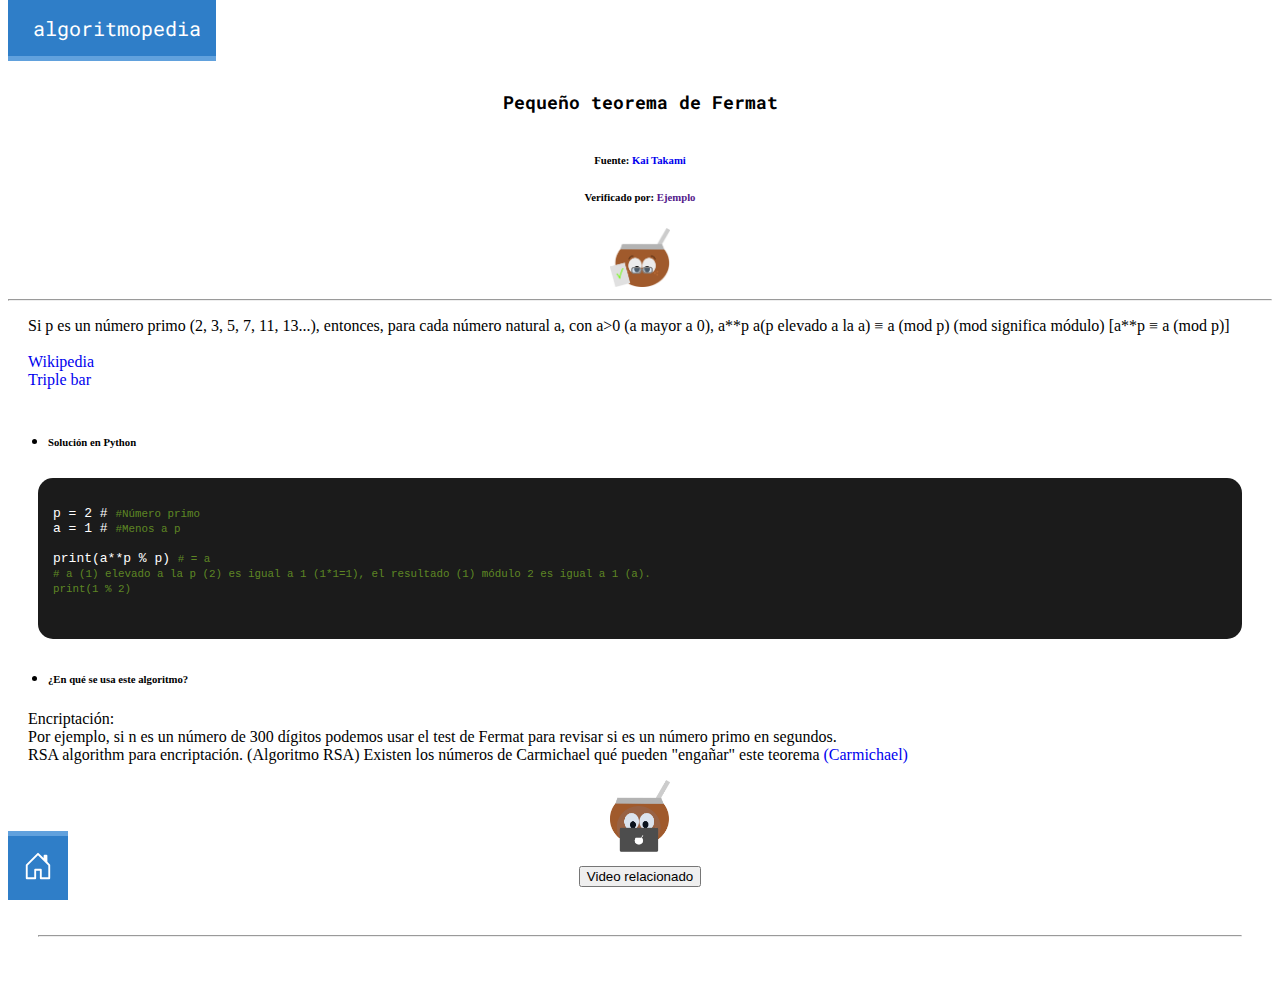
==== fermat.html @ 345c25ca "main" ====
<!DOCTYPE html>
<html lang="es">
<head>
    <meta charset="UTF-8">
    <meta http-equiv="X-UA-Compatible" content="IE=edge">
    <meta name="viewport" content="width=device-width, initial-scale=1.0">
    <link rel="preconnect" href="https://fonts.googleapis.com">
    <link rel="preconnect" href="https://fonts.gstatic.com" crossorigin>
    <link href="https://fonts.googleapis.com/css2?family=Roboto+Mono:ital,wght@0,500;1,400&display=swap" rel="stylesheet">
    <link rel="icon" type="image/png" href="algoritmopediaclaro.png" />
    <link rel="stylesheet" href="style.css">
    <link href="https://cdn.jsdelivr.net/npm/bootstrap@5.1.3/dist/css/bootstrap.min.css" rel="stylesheet" integrity="sha384-1BmE4kWBq78iYhFldvKuhfTAU6auU8tT94WrHftjDbrCEXSU1oBoqyl2QvZ6jIW3" crossorigin="anonymous">
    <title>algoritmopedia - Pequeño teorema de Fermat</title>
</head>
<body>
  <header class="container-fluid"> 
    <div class="contenedor">
      <a id="logo" href="index.html" class="">algoritmopedia</a>
    </div>
  </header>
    <section style="text-align: center; margin-top: 80px;">
      <h5 class="container-fluid">
        Pequeño teorema de Fermat
        <h6>Fuente: <a href="https://twitter.com/kaitakami_">Kai Takami</a></h6>
        <h6>Verificado por: <a href="">Ejemplo</a></h6>
        <img src="mateformulario.png" alt="" width="60px">
      </h5>
    </section>
    <hr>
    <p>
      Si p es un número primo (2, 3, 5, 7, 11, 13...), entonces, para cada número natural a, con a>0 (a mayor a 0), a**p a(p elevado a la a) ≡ a (mod p) (mod significa módulo) [a**p ≡ a (mod p)]
      <br><br><a href="https://es.wikipedia.org/wiki/Peque%C3%B1o_teorema_de_Fermat">Wikipedia</a>
      <br><a href="https://en.wikipedia.org/wiki/Modular_arithmetic">Triple bar</a>
      <br><br>
    </p>
    <ul>
      <li><h6>Solución en Python</h6></li>
    </ul>
    <div class="codigo">
      <pre>
p = 2 # <small class="nota">#Número primo</small>
a = 1 # <small class="nota">#Menos a p</small>
        
print(a**p % p) <small class="nota"># = a</small>
<small class="nota"># a (1) elevado a la p (2) es igual a 1 (1*1=1), el resultado (1) módulo 2 es igual a 1 (a).
print(1 % 2)</small>
  </pre>
  </div>
  <ul>
    <li><h6>¿En qué se usa este algoritmo?</h6></li>
  </ul>
  <p>
    Encriptación:<br>
    Por ejemplo, si n es un número de 300 dígitos podemos usar el test de Fermat para revisar si es un número primo en segundos.<br>
    RSA algorithm para encriptación. (Algoritmo RSA)

    Existen los números de Carmichael qué pueden "engañar" este teorema <a href="https://es.wikipedia.org/wiki/N%C3%BAmero_de_Carmichael">(Carmichael)</a>
  </p>

  <div style="text-align: center;">
    <img src="matecodigo.png" alt="" width="60px"><br>
    <button type="button" style="margin: 10px;" class="btn btn-primary">Video relacionado</button>
    </a>
  </div>
  <div style="padding: 30px;">
    <hr>
  </div>
  <div class="container-fluid aportar" style="padding: 15px; background-color: rgb(27, 27, 27); bottom: 0px;
  position: fixed; text-align: center; border-top: 2px gray solid;">
  <a href="aportar.html">
    <svg xmlns="http://www.w3.org/2000/svg" width="30" height="30" fill="currentColor" class="bi bi-plus-circle" viewBox="0 0 16 16">
      <path d="M8 15A7 7 0 1 1 8 1a7 7 0 0 1 0 14zm0 1A8 8 0 1 0 8 0a8 8 0 0 0 0 16z"/>
      <path d="M8 4a.5.5 0 0 1 .5.5v3h3a.5.5 0 0 1 0 1h-3v3a.5.5 0 0 1-1 0v-3h-3a.5.5 0 0 1 0-1h3v-3A.5.5 0 0 1 8 4z"/>
    </svg>
  </a>
  </div> 

      <!--Panel-->

      <div class="container-fluid aportar" id="panel" >
        <div class="row">
          <div class="col-4 col-md">
            <a href="index.html">
              <svg xmlns="http://www.w3.org/2000/svg" width="30" height="30" fill="currentColor" class="bi bi-house-door" viewBox="0 0 16 16">
                <path d="M8.354 1.146a.5.5 0 0 0-.708 0l-6 6A.5.5 0 0 0 1.5 7.5v7a.5.5 0 0 0 .5.5h4.5a.5.5 0 0 0 .5-.5v-4h2v4a.5.5 0 0 0 .5.5H14a.5.5 0 0 0 .5-.5v-7a.5.5 0 0 0-.146-.354L13 5.793V2.5a.5.5 0 0 0-.5-.5h-1a.5.5 0 0 0-.5.5v1.293L8.354 1.146zM2.5 14V7.707l5.5-5.5 5.5 5.5V14H10v-4a.5.5 0 0 0-.5-.5h-3a.5.5 0 0 0-.5.5v4H2.5z"/>
              </svg>
            </a>
          </div>
          <div class="col-4 col-md">
            <a href="">
            </a>
          </div>
          <div class="col-4 col-md">
          </div>
        </div>
      </div> 

</body>
</html>
---- style.css ----
/*Etiquetas*/
strong{
    font-family: 'Roboto Mono', monospace;
}


header{
    background-color: #2F7EC8;
    padding: 15px;
    text-align: left;
    border-bottom: solid 5px #61A1DD;
    display: block;
    text-align:center;
    position: fixed;
    top: 0%;
    z-index: 999;
}

::marker{ /*esto es para remarcar el numero de las 1.primero, 2.segundo, 3.tercero */
    font-weight: bolder;
}


#aportar{
    background-color: rgb(27, 27, 27);
    padding: 10px;
    text-align: center;
    position: sticky;
    top: 100px;
}


svg{
    color: white;
}

a{
    text-decoration: none;
}

p{
    margin-left: 20px;
    margin-right: 20px;
}

/*ID*/


#flechaDerecha{
    width: 40px;
    opacity: 0.8;
}

#logo{
    margin-left: 10px;
    text-decoration: none;
    color: white;
    font-size: 20px;
    font-family: 'Roboto Mono', monospace;
}

.aportar{
    text-decoration: none;
    color: white;
    font-size: 15px;
    font-family: 'Roboto Mono', monospace;
}

a:hover{
    color: rgb(126, 170, 228) !important;
}

a:active{
    color: rgb(126, 170, 228) !important;
}

/*Clases*/

.nota{
    color: rgba(172, 255, 47, 0.479);
}

.aportarCont{
    display: flex;
    margin-top: 1em;
    width: 90%;
    margin: 0 auto;
    padding-top: 1em;
    padding-left: 1em;
}


.codigo{
    border-radius: 15px;
    padding: 15px;
    margin: 30px;
    background-color: rgb(27, 27, 27);
    color: white;
}

.titulo{
    margin-top: 5px;
    border-top: #7c7c7c solid 3px;
    border-bottom: #7c7c7c solid 3px;
    color: black;
    top: 0;
    position: sticky;
    margin-bottom: 7px;
    background: white;
    text-align: center;
}


header .contenedor{
     display: inline;
 }


header #matecito{
    float: right;
    margin-right: 15px;
    margin-top: 5px;
}

.contenedor{
    margin-right: 0px;
}

#panel{
    padding: 15px; background-color: #2F7EC8; bottom: 0px;
      position: fixed; text-align: center; border-top: 5px solid #61A1DD;
}



/*Acordeon Estilos <3*/
.pregunta{
    text-align: center;
    margin-top: 80px;
    user-select: none;
}
h5{
    padding: 5px;
    font-family: 'Roboto Mono', monospace;
}

.acordeon{
    margin-top: 10px auto;
    margin-bottom: 60px;
    padding: 20px;
    overflow: hidden;
}

.acordeon .contenido-opciones{
    box-shadow: 0px 0px 2px 1px white;
    
}

/*Estilos para opciones*/
.acordeon .contenido-opciones .opcion{
    display: flex;
    margin-top: 5px;
    border-radius: 5px;
    top: 0;
    background:  rgb(110, 151, 204);
    color: white;
    cursor: pointer;
    user-select: none;
    justify-content:space-between;
    transition: background 0.2s;
}
.acordeon .contenido-opciones .opcion:hover{
    background:  rgb(100, 140, 192);
}


h5{
    padding: 10px;
    font-family: 'Roboto Mono', monospace;
    font-size: 18px;
}

.flecha{
    margin: 10px;
    color: #ffffff;
    font-size: 18px;
    transition: .5s;
}


/*Efecto para aparecer y desaparecer enlaces*/
.acordeon .contenido-opciones .enlaces{
    height: 0;
    overflow: hidden;
}

.acordeon .contenido-opciones .animation{
    height: 100%;
}

.rotate{ /*Efecto para rotar flechas */
    transform: rotate(180deg);
}

/*Estilos para los enlaces*/
.acordeon .contenido-opciones .enlaces{
    border-left: #e8dcca 2px solid;
    border-right:#e8dcca 2px solid ;
    border-bottom: #e8dcca 2px solid;
    margin-left: 10px;
    margin-right: 10px;
    border-end-end-radius: 15px;
    border-end-start-radius:15px ;
}

.acordeon .contenido-opciones .enlaces a{
    display: block;
    padding: 10px 20px;
    text-decoration: none;
    font-size: 15px;
    color: rgba(0,0,0,0.8);
    background-color: rgb(255, 255, 255);
}


.acordeon .contenido-opciones .enlaces a:hover{
    color: rgb(126, 170, 228) !important;
}
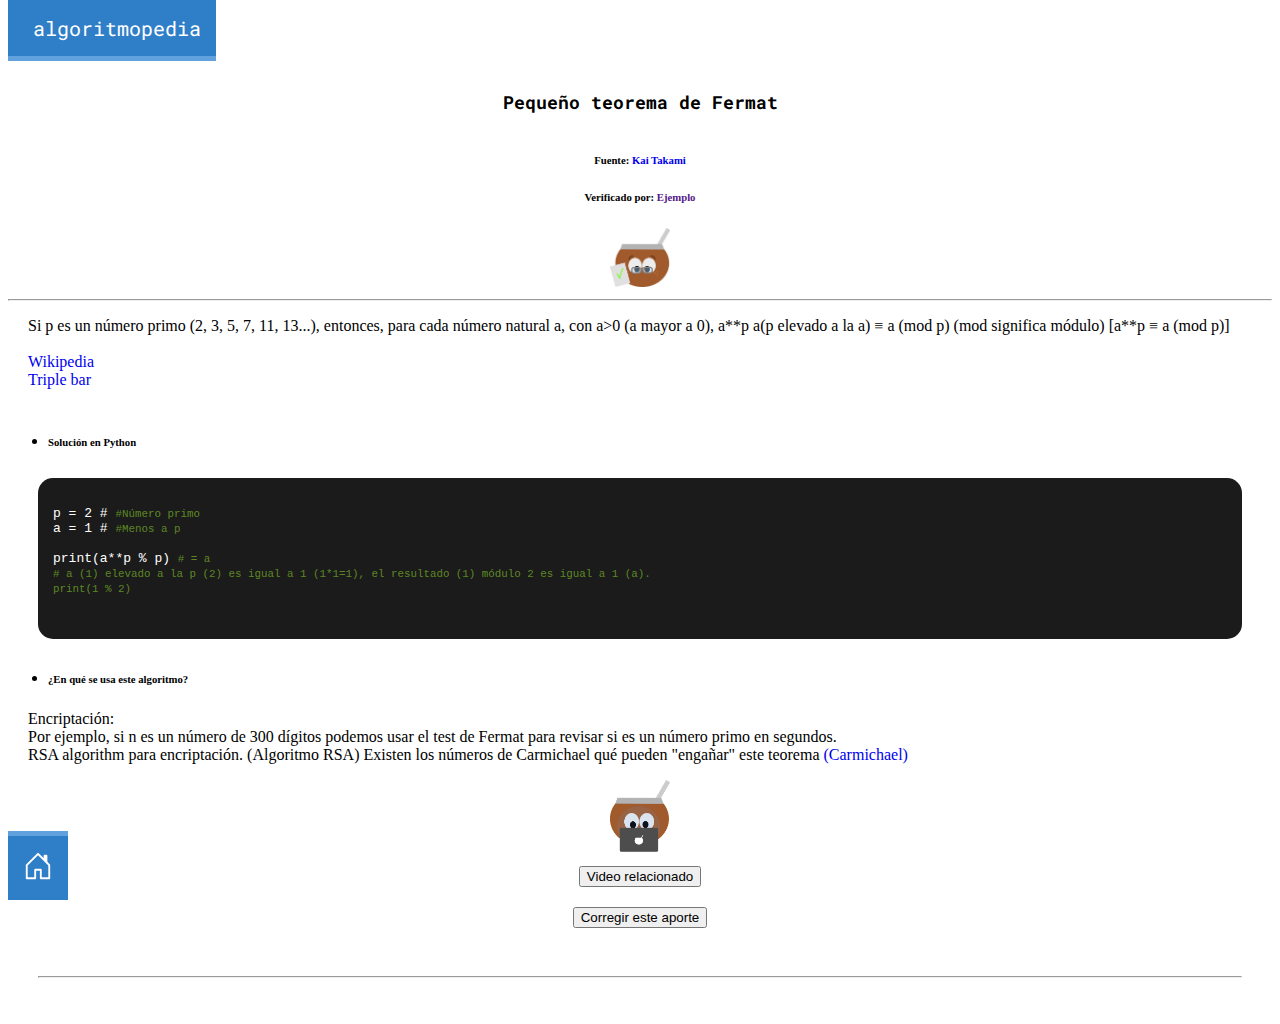
==== commit 663cec44: "main" ====
--- a/fermat.html
+++ b/fermat.html
@@ -62,6 +62,10 @@
     <button type="button" style="margin: 10px;" class="btn btn-primary">Video relacionado</button>
     </a>
   </div>
+  <div style="text-align: center;">
+    <button type="button" style="margin: 10px;" class="btn btn-danger">Corregir este aporte</button>
+    </a>
+  </div>
   <div style="padding: 30px;">
     <hr>
   </div>
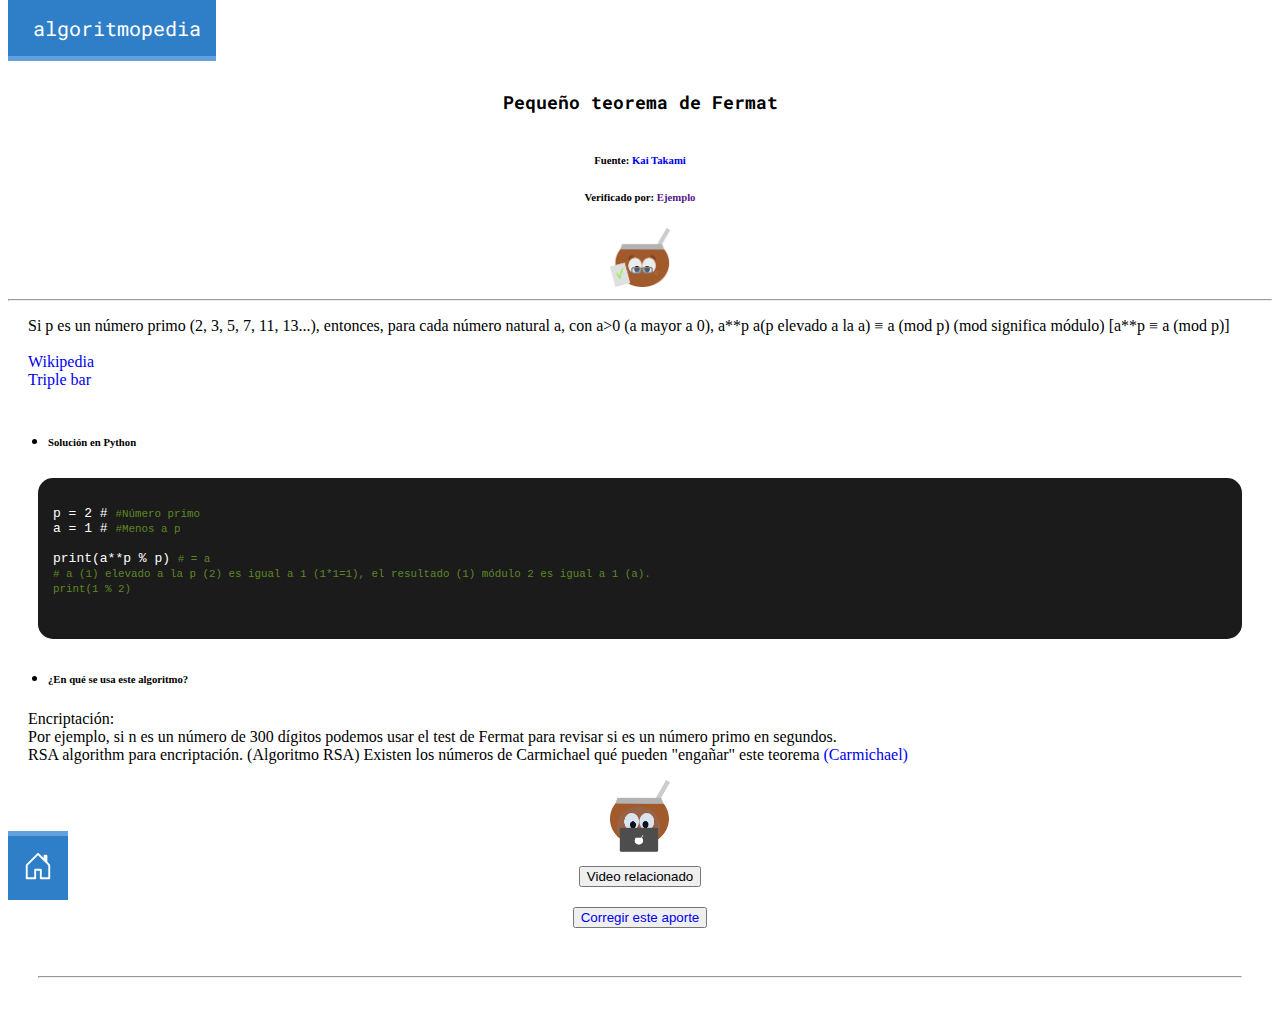
==== commit 549c72e5: "main" ====
--- a/fermat.html
+++ b/fermat.html
@@ -63,7 +63,7 @@
     </a>
   </div>
   <div style="text-align: center;">
-    <button type="button" style="margin: 10px;" class="btn btn-danger">Corregir este aporte</button>
+    <button type="button" style="margin: 10px; text-decoration: none; color: white;" class="btn btn-danger"><a href="https://forms.gle/cLJvEbUhcj2w97kq8">Corregir este aporte</a></button>
     </a>
   </div>
   <div style="padding: 30px;">
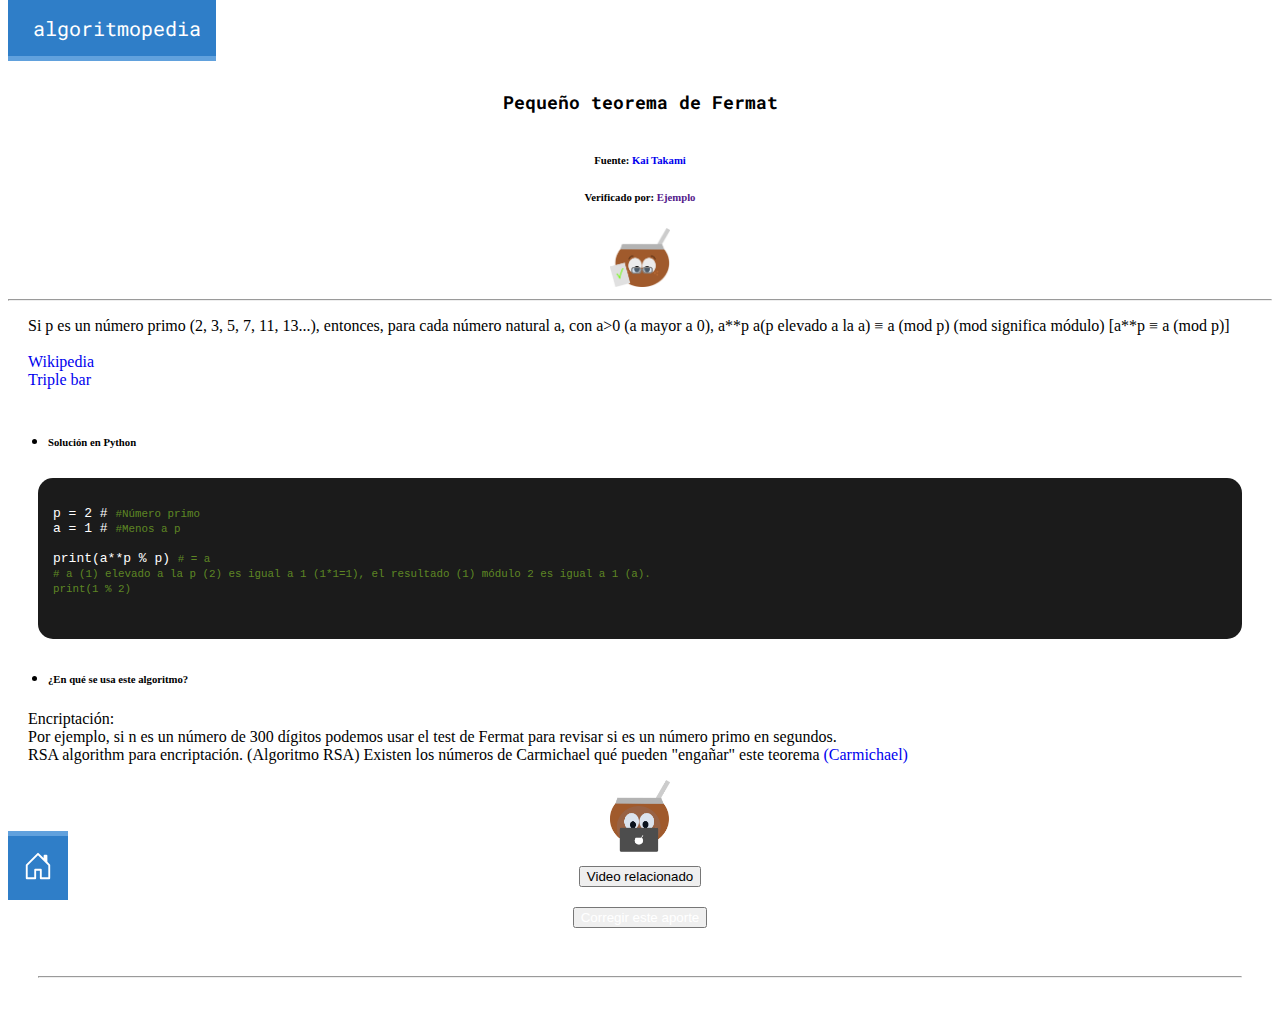
==== commit c0014740: "main" ====
--- a/fermat.html
+++ b/fermat.html
@@ -63,7 +63,7 @@
     </a>
   </div>
   <div style="text-align: center;">
-    <button type="button" style="margin: 10px; text-decoration: none; color: white;" class="btn btn-danger"><a href="https://forms.gle/cLJvEbUhcj2w97kq8">Corregir este aporte</a></button>
+    <button type="button" style="margin: 10px;" class="btn btn-danger"><a style="text-decoration: none; color: white;" href="https://forms.gle/cLJvEbUhcj2w97kq8">Corregir este aporte</a></button>
     </a>
   </div>
   <div style="padding: 30px;">
